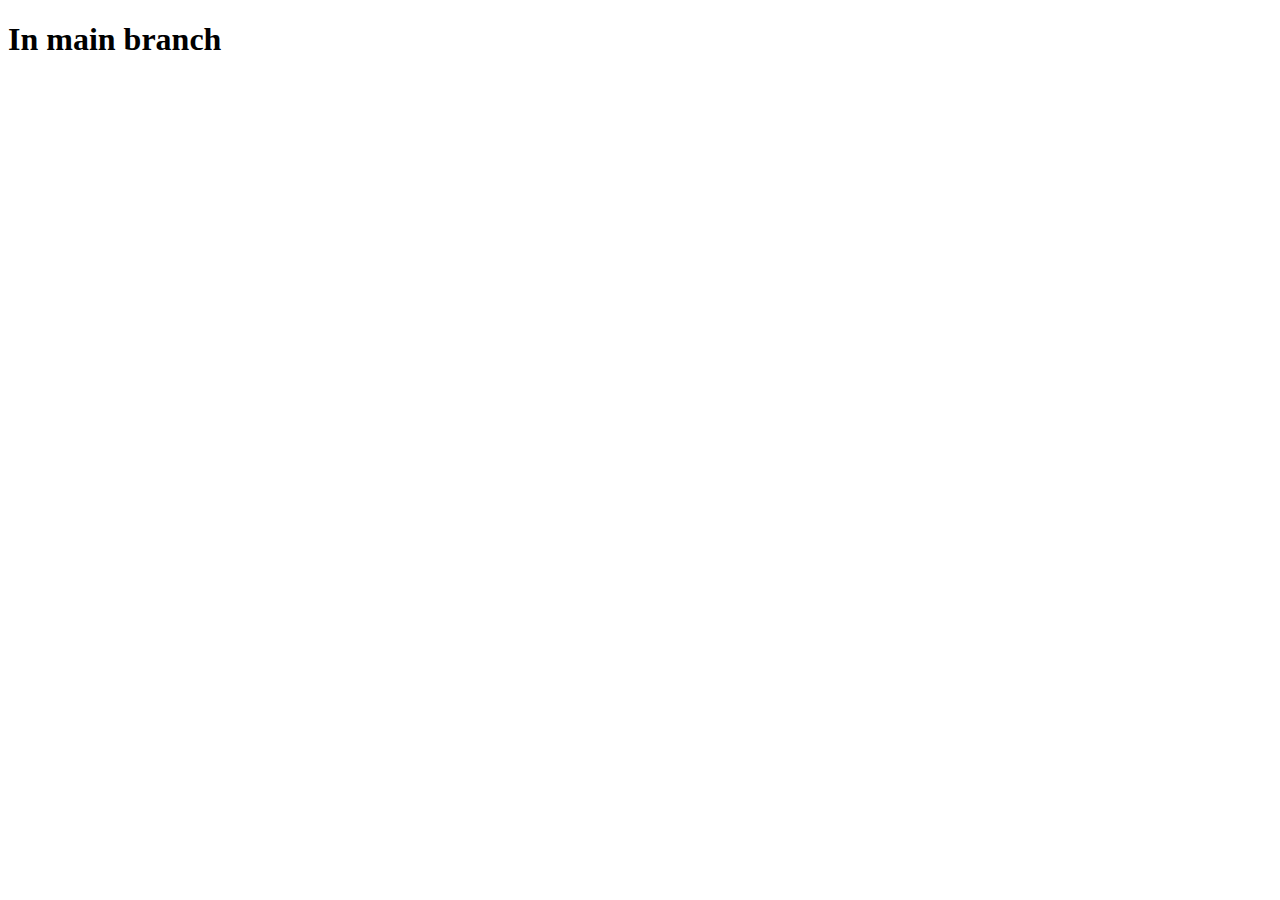
==== index.html @ c3f1015f "add index.HTML file" ====
<!DOCTYPE html>
<html lang="en">
<head>
    <meta charset="UTF-8">
    <meta name="viewport" content="width=device-width, initial-scale=1.0">
    <title>Document</title>
</head>
<body>
    <h1>In main branch</h1>
</body>
</html>
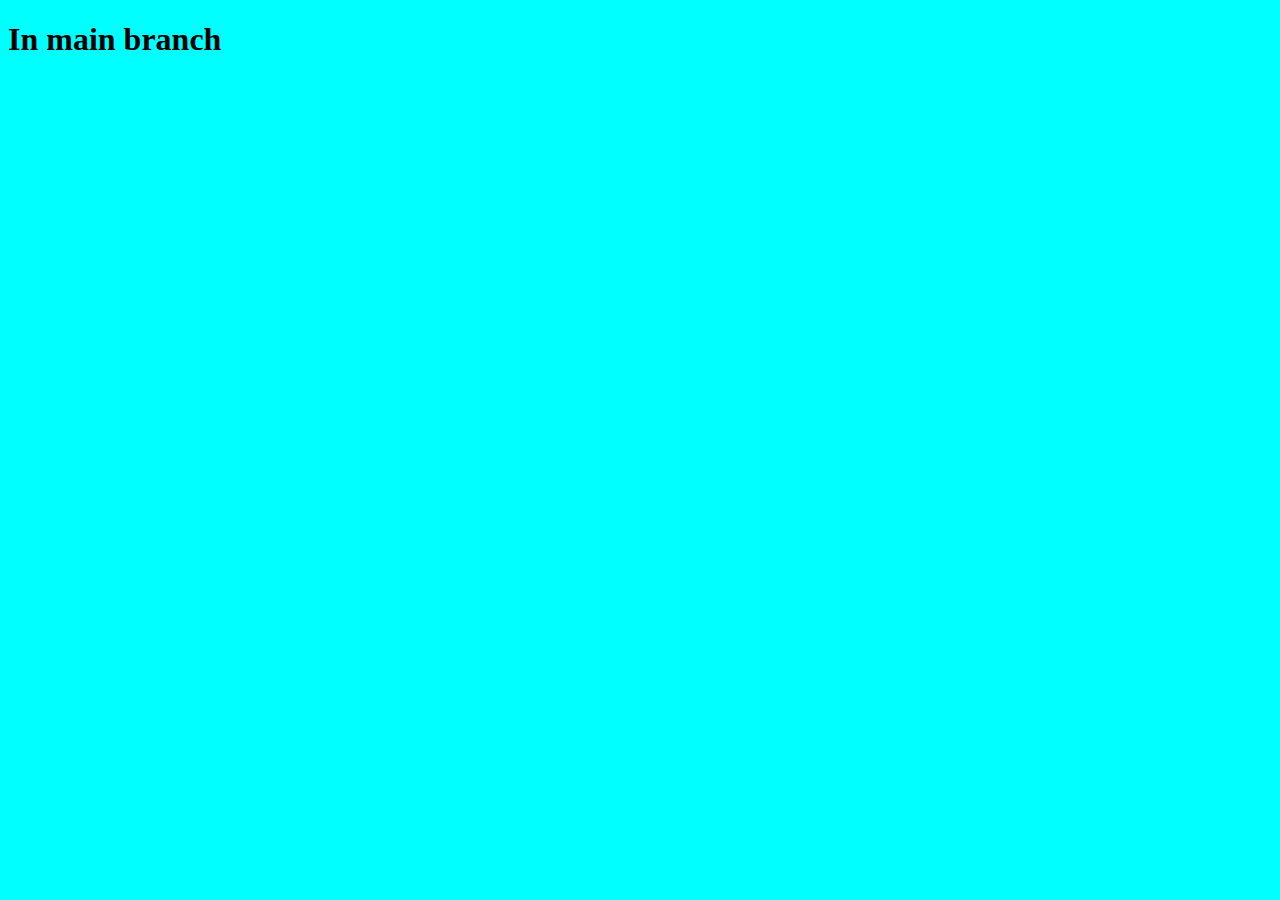
==== commit 075504ca: "new file add" ====
--- a/index.html
+++ b/index.html
@@ -4,6 +4,7 @@
     <meta charset="UTF-8">
     <meta name="viewport" content="width=device-width, initial-scale=1.0">
     <title>Document</title>
+    <link rel="stylesheet" href="index.css">
 </head>
 <body>
     <h1>In main branch</h1>
--- a/index.css
+++ b/index.css
@@ -0,0 +1,4 @@
+*{
+    background-color: aqua;
+    font-size: xx-large;
+}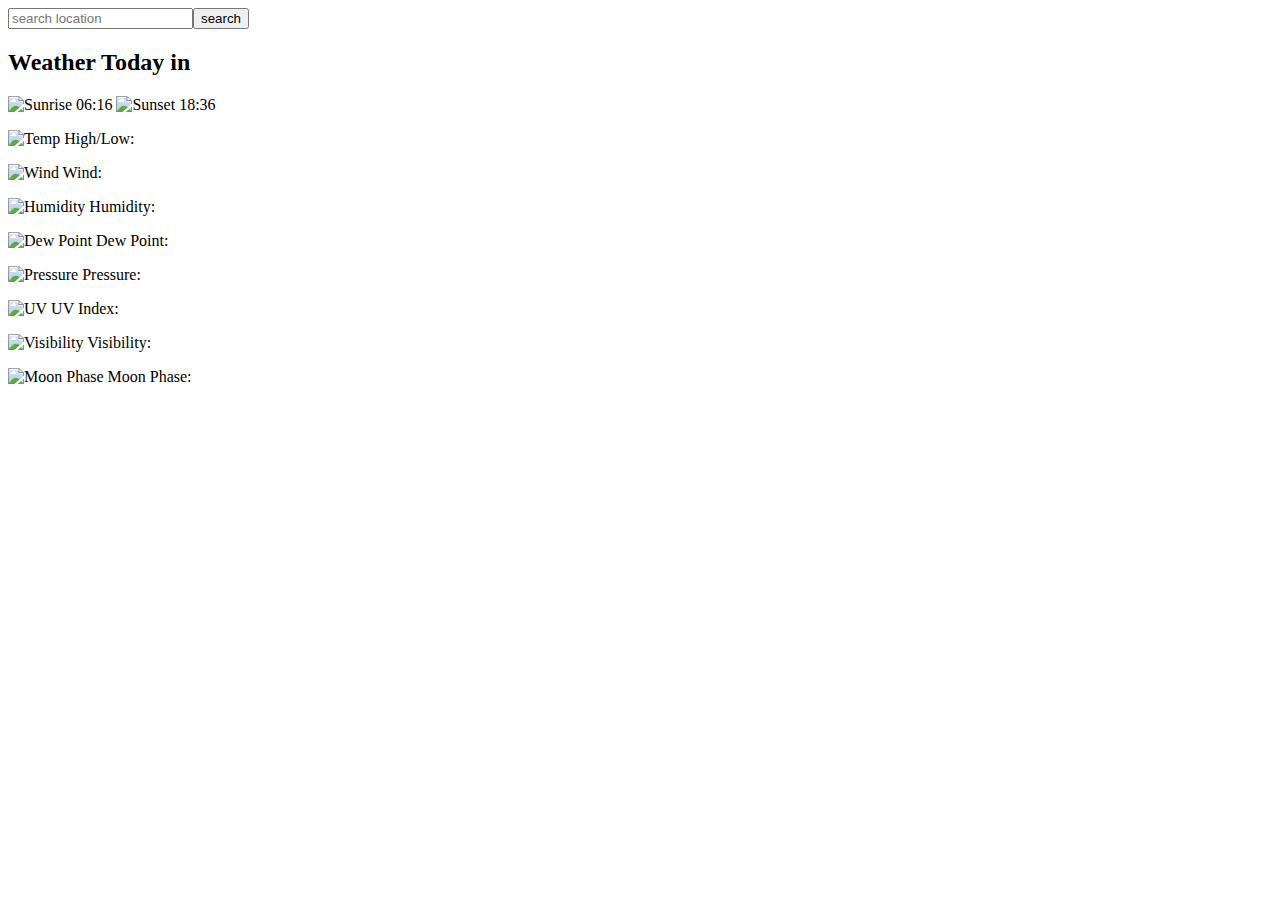
==== commit e94cd060: "Add files via upload" ====
--- a/index.html
+++ b/index.html
@@ -1,12 +1,37 @@
-<!DOCTYPE html>
-<html lang="en">
-<head>
-    <meta charset="UTF-8">
-    <meta name="viewport" content="width=device-width, initial-scale=1.0">
-    <title>Document</title>
-    <link rel="stylesheet" href="index.css">
-</head>
-<body>
-    <h1>In main branch</h1>
-</body>
+<!DOCTYPE html>
+<html lang="en">
+<head>
+    <meta charset="UTF-8">
+    <meta name="viewport" content="width=device-width, initial-scale=1.0">
+    <title>Weather Today</title>
+    <link rel="stylesheet" href="style.css">
+    <!-- <script src="" defer></script> -->
+</head>
+<body>
+    <div class="weather-card">
+        <input type="text" id="location" placeholder="search location"><button id="btn">search</button>
+        <h2>Weather Today in <span id="location1"></span></h2>
+        <div class="temperature">
+            <p><span id="feels-like"></span></p>
+            <div class="sun-info">
+                <img class="img" src="sunrise.png" alt="Sunrise">
+                <span id="sunrise">06:16</span>
+                <img class="img" src="sunset-.png" alt="Sunset">
+                <span id="sunset">18:36</span>
+            </div>
+        </div>
+
+        <div class="weather-details">
+            <p><img class="img1" src="exclamation-mark_7500091.png" alt="Temp"> High/Low: <span id="high-low"></span></p>
+            <p><img class="img1" src="wind.png" alt="Wind"> Wind: <span id="wind"></span></p>
+            <p><img class="img1" src="humidity.png" alt="Humidity"> Humidity: <span id="humidity"></span></p>
+            <p><img class="img1" src="dew-point.png" alt="Dew Point"> Dew Point: <span id="dew-point"></span></p>
+            <p><img class="img1" src="resilience.png" alt="Pressure"> Pressure: <span id="pressure"></span></p>
+            <p><img class="img1" src="ultraviolet.png" alt="UV"> UV Index: <span id="uv-index"></span></p>
+            <p><img class="img1" src="visibility.png" alt="Visibility"> Visibility: <span id="visibility"></span></p>
+            <p><img class="img1" src="moon-phase-circular-weather-symbol.png" alt="Moon Phase"> Moon Phase: <span id="moon"></span></p>
+        </div>
+    </div>
+</body>
+<script src="weather.js"></script>
 </html>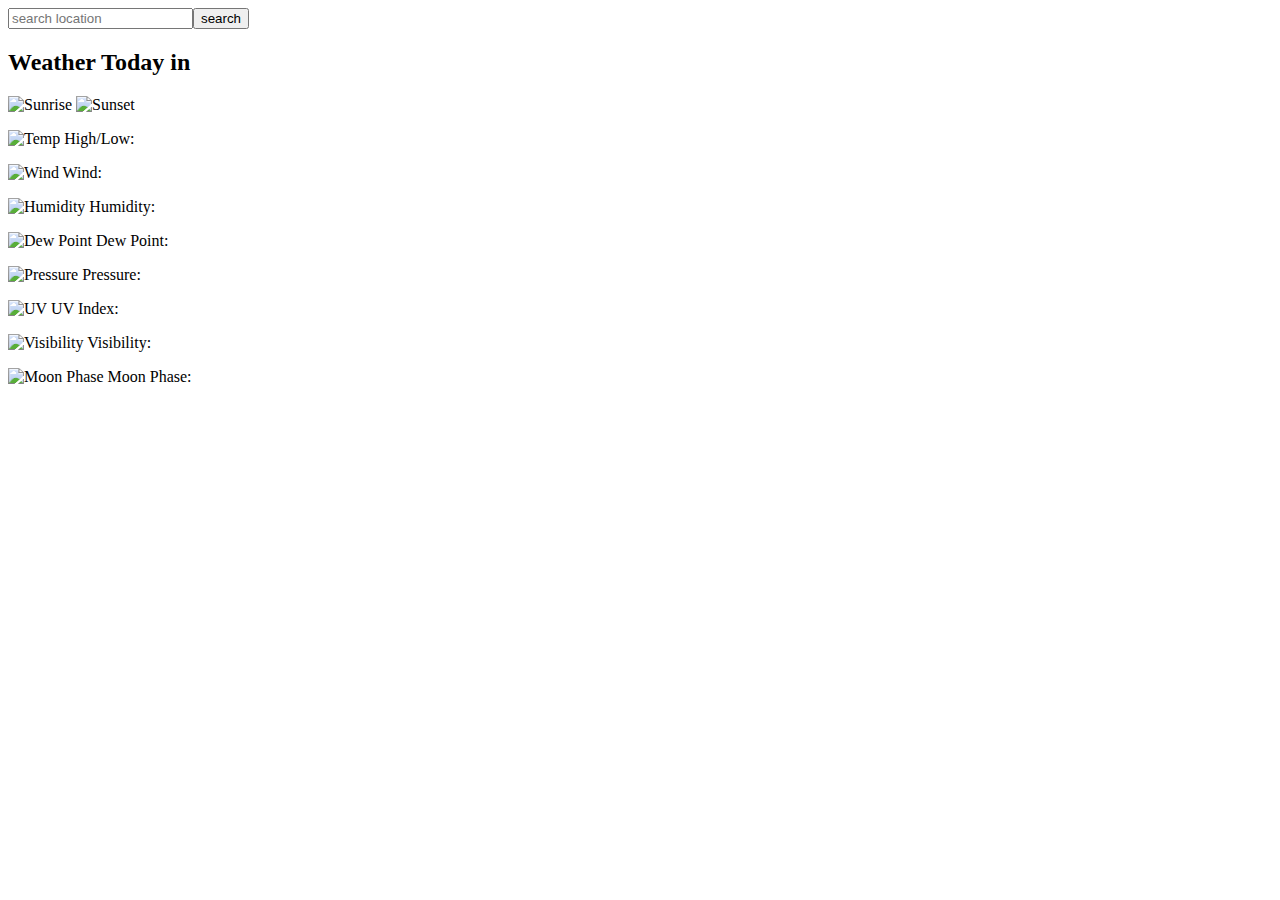
==== commit 9fed41f0: "Add files via upload" ====
--- a/index.html
+++ b/index.html
@@ -15,9 +15,9 @@
             <p><span id="feels-like"></span></p>
             <div class="sun-info">
                 <img class="img" src="sunrise.png" alt="Sunrise">
-                <span id="sunrise">06:16</span>
+                <span id="sunrise"></span>
                 <img class="img" src="sunset-.png" alt="Sunset">
-                <span id="sunset">18:36</span>
+                <span id="sunset"></span>
             </div>
         </div>
 
@@ -33,5 +33,5 @@
         </div>
     </div>
 </body>
-<script src="weather.js"></script>
+<script src="index.js"></script>
 </html>